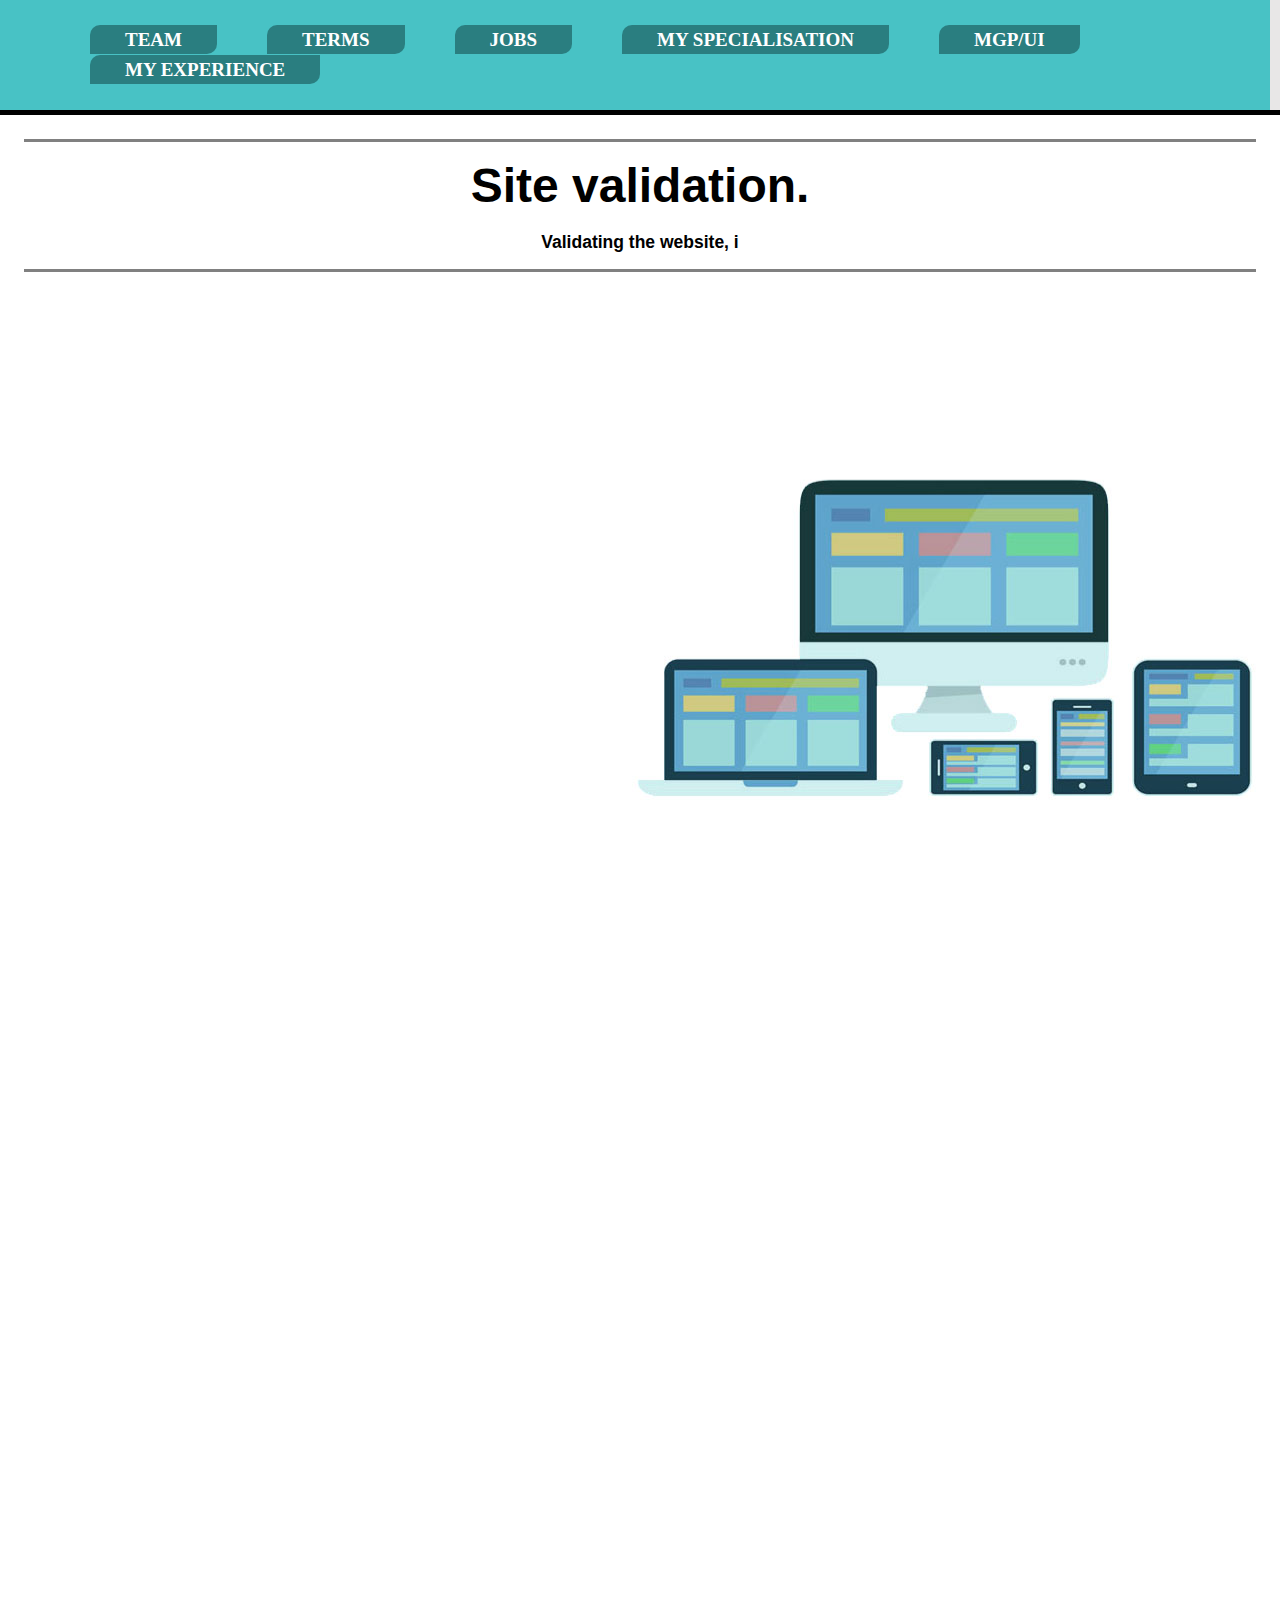
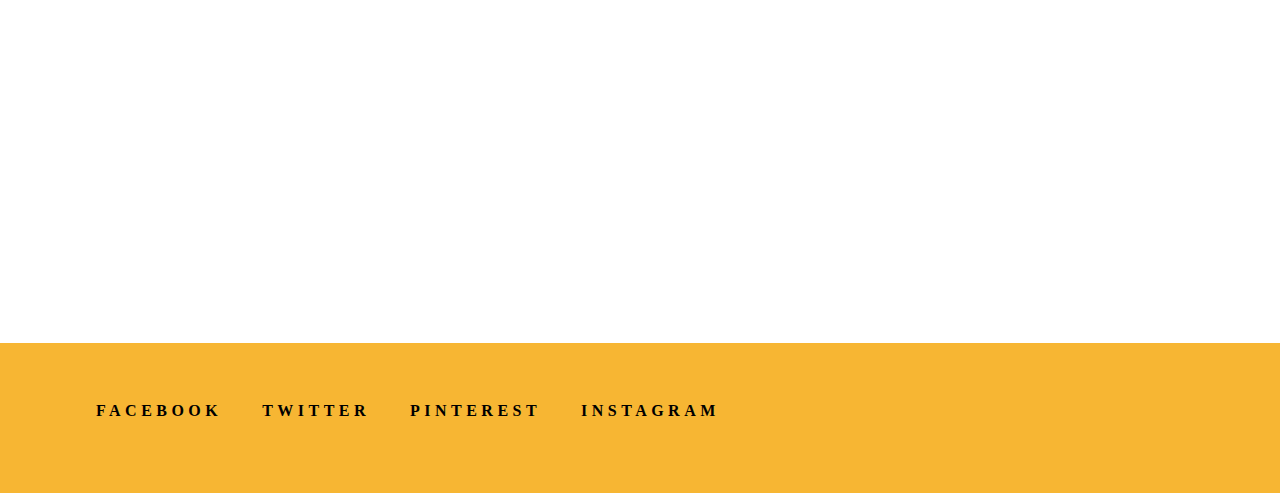
==== Experience.html @ 94cf01e2 "18:49" ====
<!DOCTYPE html>
<html>
  <head>
    <meta charset="utf-8">
    <meta name="viewport" content="width=device-width, initial-scale=1">
    <link rel="stylesheet" href="style/style.css">
  </head>

  <body> 

  <div class="wrapper">

    <main class="main"><div class="center1">
<h1>Site validation.</h1>
<h2>Validating the website, i </h2>


    </main>



  </div>
    
  </div>
 
  <footer class="footer">
        <ul class="SocialLinks">  
                <li>
                  <a class="SocialLink" href="https://www.facebook.com">
                        <svg class="SocialLink-icon"><use xlink:href="#facebook" /></svg>
                    <span class="SocialLink-text">Facebook</span>
                  </a>
                </li>
                <li>
                  <a class="SocialLink" href="https://www.twitter.com">
                    <svg class="SocialLink-icon"><use xlink:href="#twitter" /></svg>
                    <span class="SocialLink-text">Twitter</span>
                  </a>
                </li> 
                <li>
                  <a class="SocialLink" href="https://www.pinterest.co.uk">
                    <svg class="SocialLink-icon"><use xlink:href="#pinterest" /></svg>
                    <span class="SocialLink-text">Pinterest</span>
                  </a>
                </li>
                <li>
                  <a class="SocialLink" href="https://www.instagram.com">
                    <svg class="SocialLink-icon"><use xlink:href="#instagram" /></svg>
                    <span class="SocialLink-text">Instagram</span>
                  </a>
                </li>
              </ul>
  </footer>

   <nav class="nav"><nav class="option1">
    
    <ul>

        <li class ="active"><a href="index.html">Team</a></li>
        <li><a href ="Terms.html">Terms</a></li>
        <li><a href ="Jobs.html">Jobs</a></li>
        <li><a href ="Specialisations.html">My Specialisation</a></li>
        <li><a href ="MGP.html">MGP/UI</a></li>
        <li><a href ="Experience.html">My experience</a></li>

    </ul>
    
    </nav>
  </body>
  
</html>
---- style/style.css ----
nav {
    margin: 50;
  }
  ul {
    overflow: auto;
    list-style-type: none;
    border-width: 10px;
  }
  
  h1 {
    text-align: center;
    color: #000000;
 }
 input, textarea {
  border:0; outline:0;
  padding: 1em;
  display: block;
  width: 100%;
  margin-top: 1em;
  font-family: 'Merriweather', sans-serif;
  resize: none;
 }

@media (max-width: 480px) {
  .half {
     width: 100%; 
     float: center;
     margin-bottom: 0; 
  }
}
  h2 {
    text-align: center;
    font-size: 17.5px;
    margin-bottom: bottom 50px;
    padding: 0px;
  }
   h3{
    text-align:center;
    font-size: 15px;
    margin-bottom:10px;
    padding:10px;
  }
  h4 { 
    color: #111;
    font-family: 'Open Sans', sans-serif; 
    font-size: 30px;
    font-weight: 300;
    line-height: 32px;
    margin: 5 0 72px;
    text-align: center;
   }
  .center1 {
    text-align: center;
    background-color:rgba(255, 255, 255, 0.692);
    border-top: solid grey;
    border-bottom:solid grey;
}
  p{
    text-align:center;
    font-size: 15px;
    margin-bottom:10px;
    padding:10px;
    float: right;
    width: 150px;
    height: 75px;
    margin: 15px;
    padding:10px;
  } 
  .column {
    float: left;
    width: 95%;
    margin:50px;
    padding:30px;
    border-left:solid rgba(128, 128, 128, 0.623);
    /* border-bottom:solid rgba(128, 128, 128, 0.623); */
    border-width: 10px;
}

.row:after {
    content: "";
    display: table;
    clear: both;
}

li {
    height:30px;
    float:left;
    margin-right:0px;
    padding: 0 20px;
  }

li:last-child{
    border-right:none;
  }
li a {

    text-decoration:none;
    color:rgb(0, 0, 0);
    font:19px/1 Comic sans,Verdana, sans-sherif;
    text-transform: uppercase;
    font-weight: bold;  
    transition: all 0.5s ease;
    display: block;
    float:left;
    
    list-style:none;

  }
li a:hover{
    color:rgb(40, 40, 43);
    
  }
li a:active a {
    font-weight: bold;
    color:rgb(0, 0, 0); 
  }
  header {
    height: 5px;
    padding:10px;
    color:rgb(0, 0, 0);
  }
body{
      background-color: rgba(163, 158, 158, 0.247);
      background-position:center;
      display: flex;
      flex-direction: column;
      min-height: 100vh;
      margin: 0;
      line-height: 100%;
      text-align: center;
      font-family: sans-serif;
      font-size:1.5em;
      
    }
    .nav{
      order:-1;
      padding:5px;
      background:#48C2C5;
      float:left;
      margin-right:10px;
      list-style:none;
    }
    /* This navigation was forked from https://codepen.io/anon/pen/QaxZmX?limit=all&page=3&q=navigation+css */
    nav.option1 {
      color:rgb(255, 255, 255);
      font-family: Tahoma, sans-serif;
      margin: 0;
      padding: 20px;
      float:left;
      margin-right:10px;
      list-style: none;
    }
    
    nav.option1 ul {
      margin: 0;
      padding: 10;
    }
    
    nav.option1 ul li {
      list-style-type: none;
      display:inline;
    }
    
    nav.option1 ul li a {
      background-color: rgb(42, 126, 128);
      padding: 5px 35px;
      margin: 0 5px;
      border-radius: 10px 0 10px 0;
      text-decoration: none;
    }
    
    nav.option1 ul li a:link,
    nav.option1 ul li a:visited {
      color: #ffffff;
    }
    
    nav.option1 ul li a:hover {
      background-color: white;
      color: #48C2C5;
    }

/* This footer code was forked from https://codepen.io/cbracco/pen/zekgx?q=footer&order=popularity&depth=everything&show_forks=false */
    
html {
      height: 150%;
      box-sizing: border-box;
    }
    *,
    *:before,
    *:after {
      box-sizing: inherit;
    }
    
    body {
      position: relative;
      margin: 0;
      padding-bottom: 6rem;
      min-height: 155%;
      font-family: "Helvetica Neue", Arial, sans-serif;
    }
    
    .demo {
      margin: 0 auto;
      padding-top: 64px;
      max-width: 640px;
      width: 100;
    }
    
    .demo h1 {
      margin-top: 0;
    }
    
    .footer {
      position: absolute;
      padding:1.5em;
      right: 0;
      bottom: 0;
      left: 0;
      background-color:rgb(247, 182, 51);
      text-align: center;
    }
    /* this social links footer was forked from https://codepen.io/sonjastrieder/pen/MbqaRo?q=media+links&limit=all&type=type-pens */
    .SocialLink {
      color: inherit;
      font-size: 1rem;
      font-weight: bold;
      letter-spacing: 0.28rem;
      text-decoration: none;
      text-transform: uppercase;
      display: block;
    }
    
    .SocialLink-icon {
      display: none;
      vertical-align: middle;
      fill: currentColor;
    }

    .cf{
      padding:10px;
      margin:10px;
    }

    .message{
      padding:50px;
      margin:10px;
    }
    
    .wrapper{
      display:flex;
      flex-direction: column;
      flex:1 0 auto;
    }
    .main{
      padding:1em;
      text-align: left;
      background-image:url("https://fulop88.github.io/csy1018/images/background.jpg");
      background-position-x: 80%;
      background-position-y: 35%;
      background-repeat:no-repeat;
      background-attachment:fixed;
      border-top:5px solid black;
      background-color: rgb(255, 255, 255);
    }
    table, th, td {
     margin:10px;
     padding:35px;
     background-color:rgba(255, 255, 255, 0.349);
  }
.category{
  padding-top: 50px;
  padding-right: 30px;
  padding-bottom: 50px;
  padding-left: 80px;
}

div.static{
  margin-top:3.5em;
    position:absolute;
    background-color:rgba(243, 243, 243, 0.747);
}

    @media (max-width:30em) {
      .main {
        flex:1 0 auto;
      }
    }
    
    @media (min-width:30em) {
      .nav {
        display: block;
        
        
      }
      .wrapper {
        flex-direction: row;
    
      }
      .main {
        flex:1 1 auto;
        
      }

    }
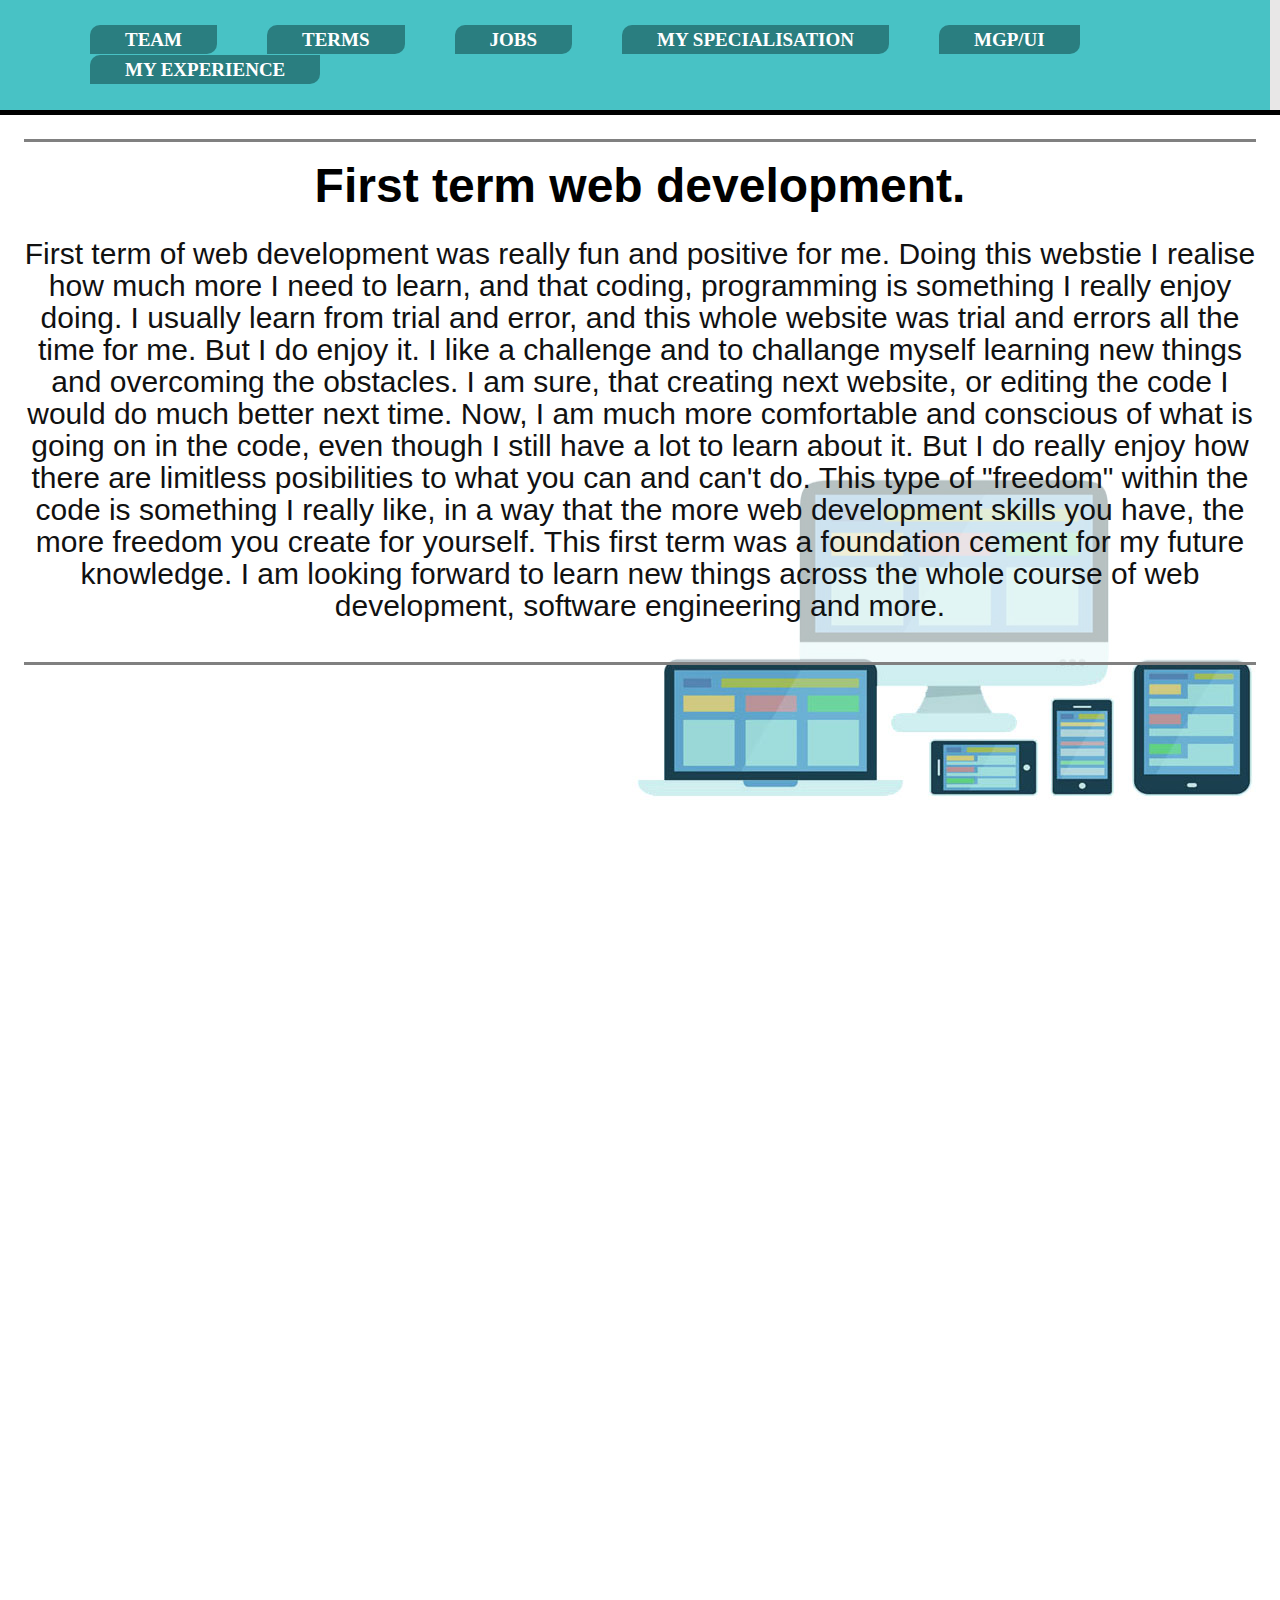
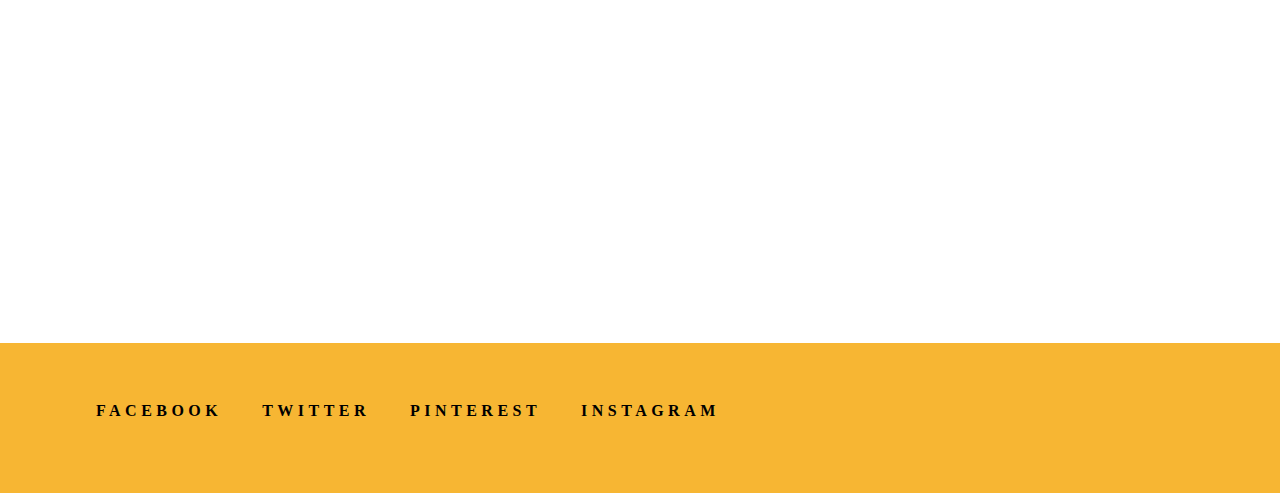
==== commit bd5a5c5b: "19:02" ====
--- a/Experience.html
+++ b/Experience.html
@@ -11,8 +11,13 @@
   <div class="wrapper">
 
     <main class="main"><div class="center1">
-<h1>Site validation.</h1>
-<h2>Validating the website, i </h2>
+<h1>First term web development.</h1>
+<h4>First term of web development was really fun and positive for me. Doing this webstie I realise how much more I need to learn, and that coding, programming is something I really enjoy doing.
+    I usually learn from trial and error, and this whole website was trial and errors all the time for me. But I do enjoy it. I like a challenge and to challange myself learning new things and overcoming the obstacles.
+I am sure, that creating next website, or editing the code I would do much better next time. Now, I am much more comfortable and conscious of what is going on in the code, even though I still have a lot to learn about it.
+But I do really enjoy how there are limitless posibilities to what you can and can't do. This type of "freedom" within the code is something I really like, in a way that the more web development skills you have, the more freedom you create for yourself.
+This first term was a foundation cement for my future knowledge. I am looking forward to learn new things across the whole course of web development, software engineering and more.
+</h4>
 
 
     </main>
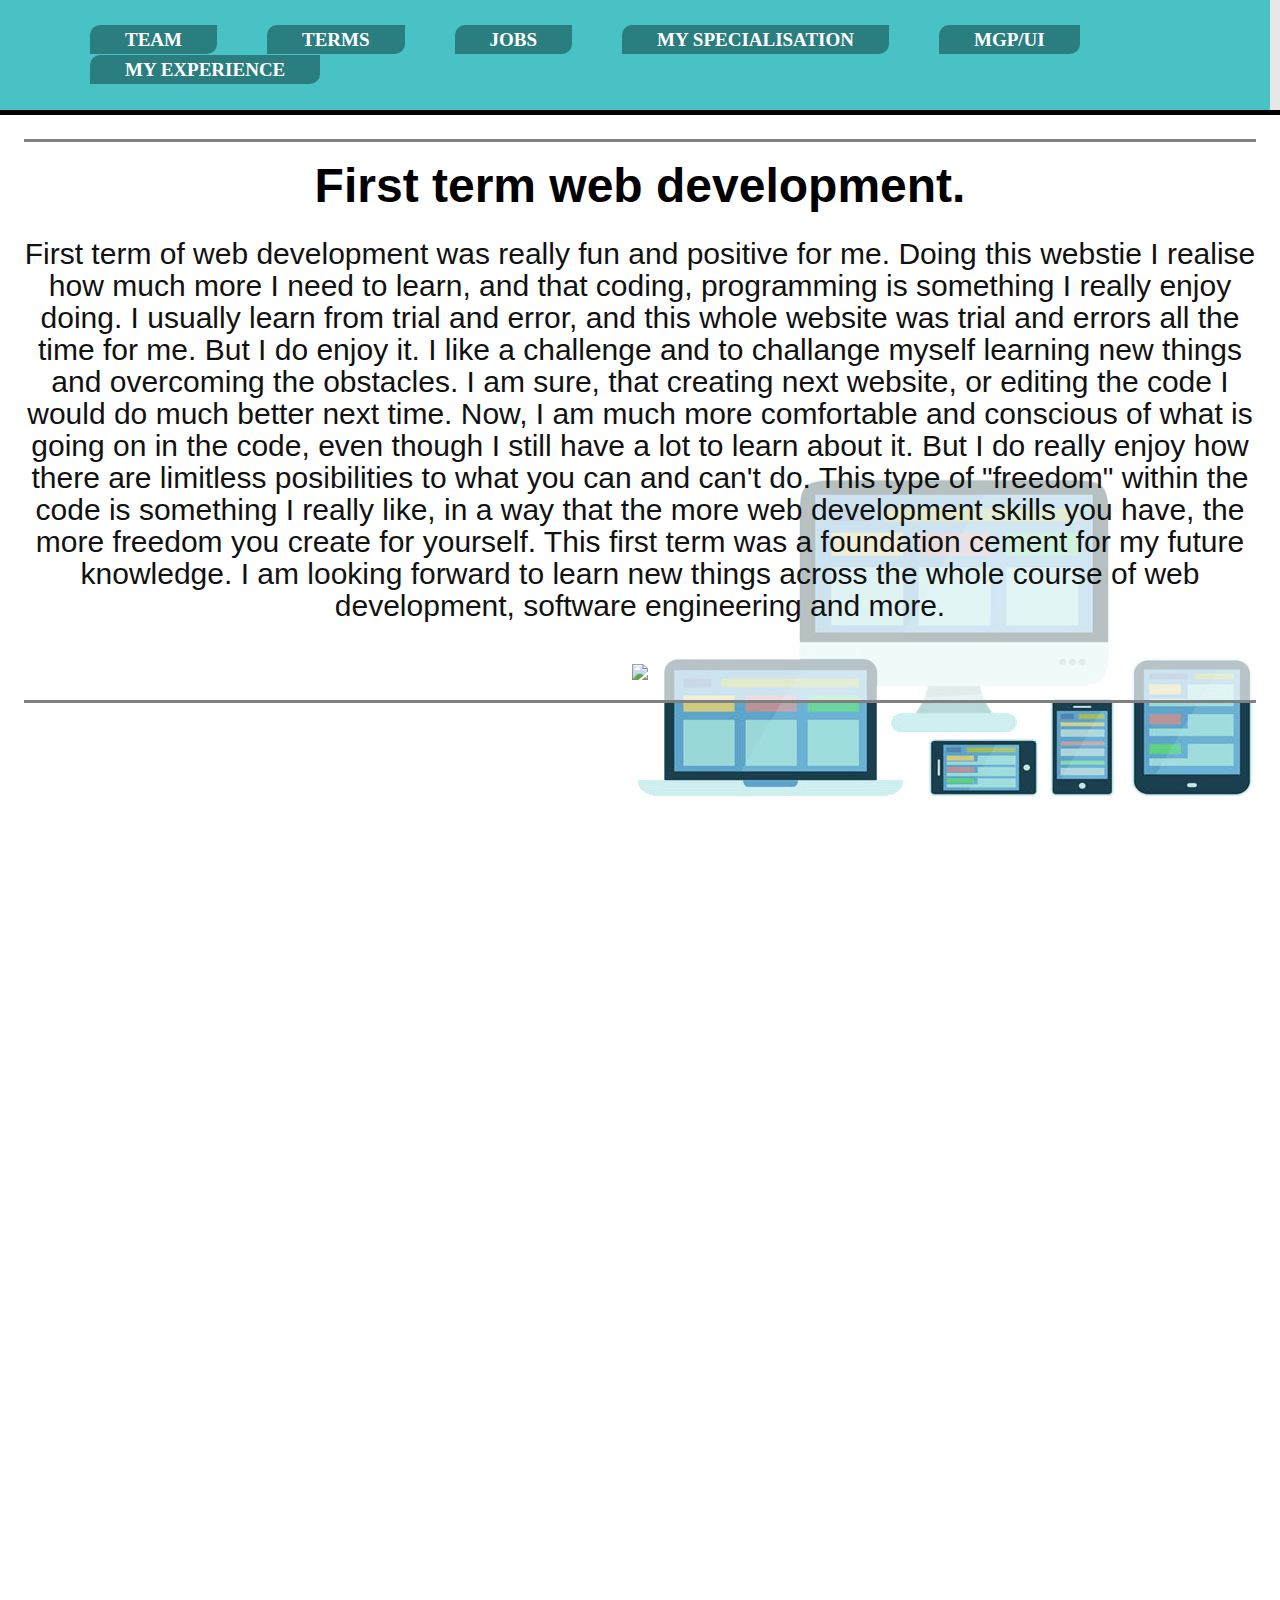
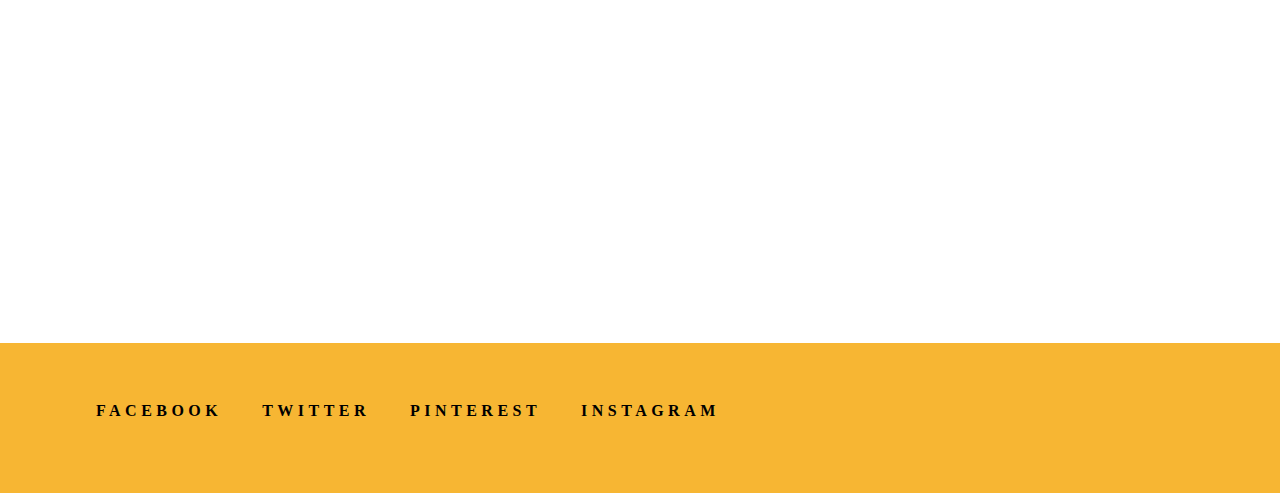
==== commit 9a7ed650: "19:10" ====
--- a/Experience.html
+++ b/Experience.html
@@ -18,6 +18,8 @@
 But I do really enjoy how there are limitless posibilities to what you can and can't do. This type of "freedom" within the code is something I really like, in a way that the more web development skills you have, the more freedom you create for yourself.
 This first term was a foundation cement for my future knowledge. I am looking forward to learn new things across the whole course of web development, software engineering and more.
 </h4>
+
+<h2><img src="sketch.jpg"></h2>
 
 
     </main>
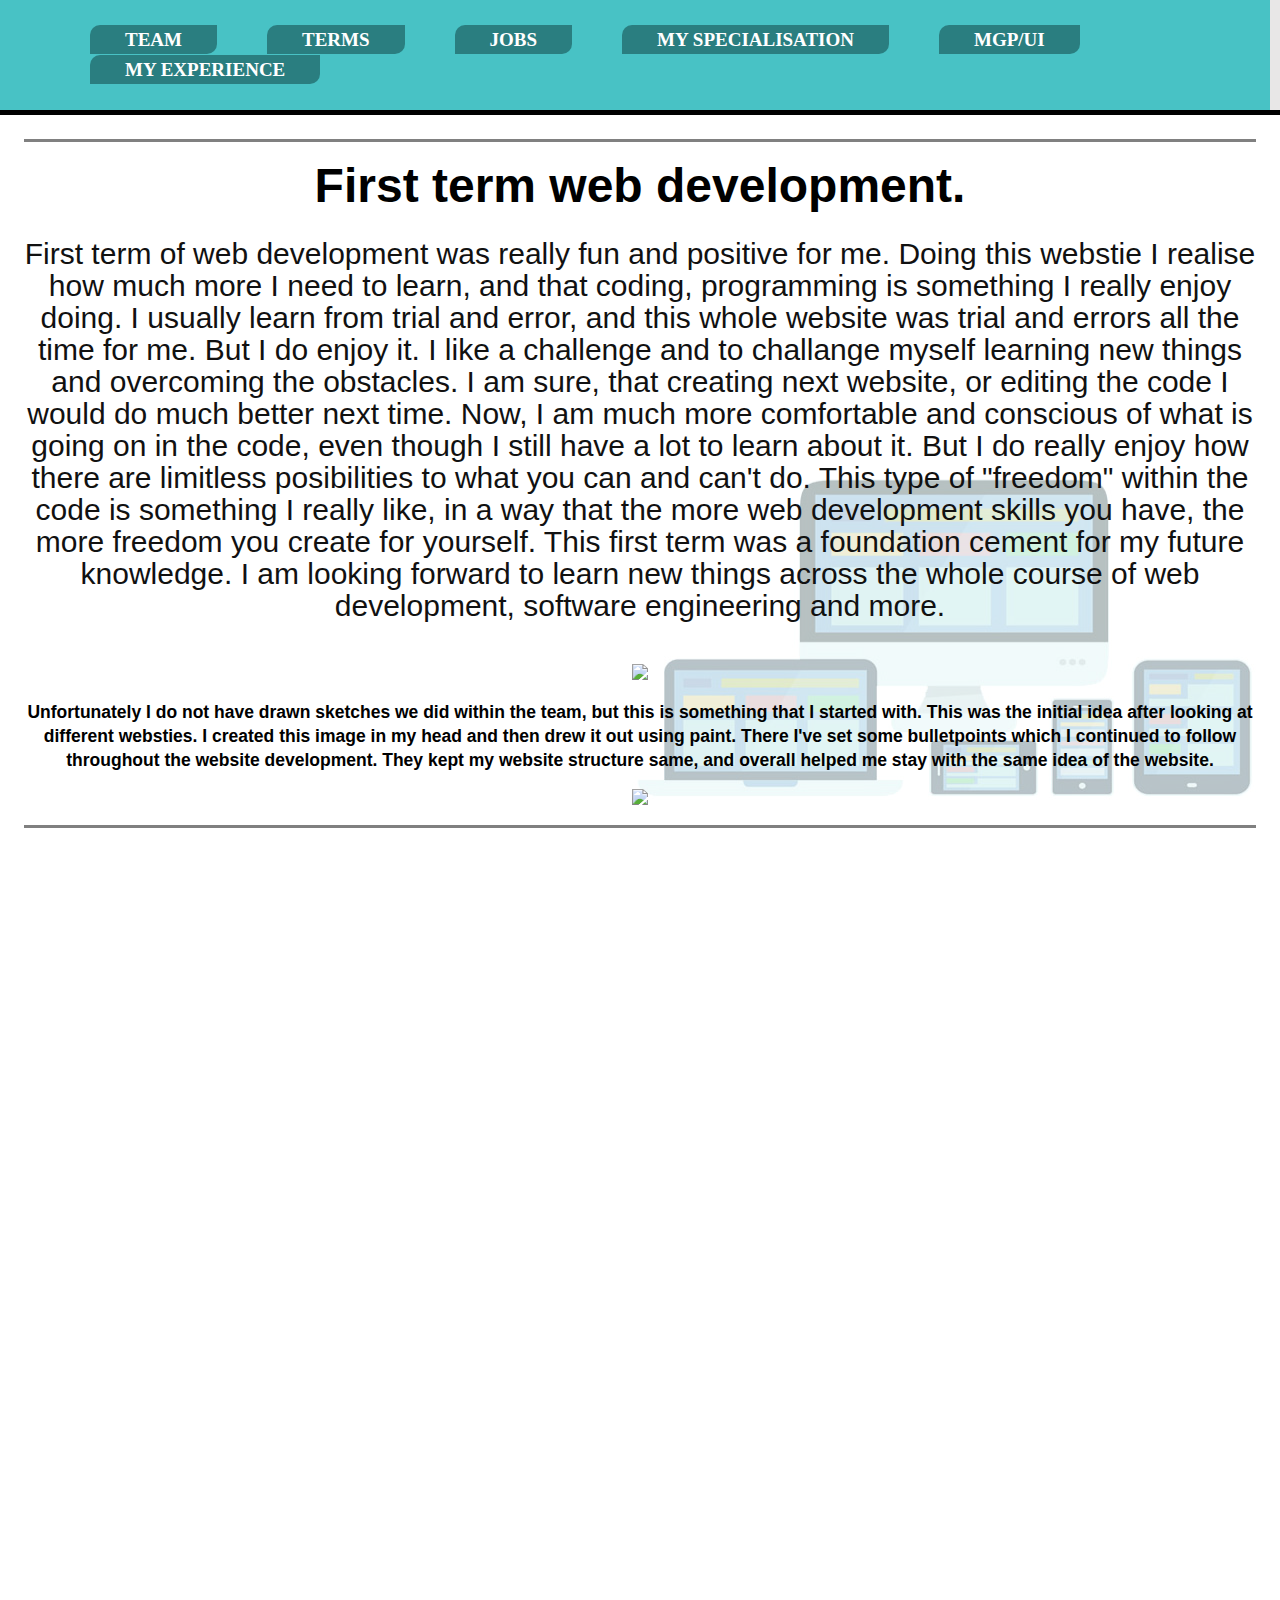
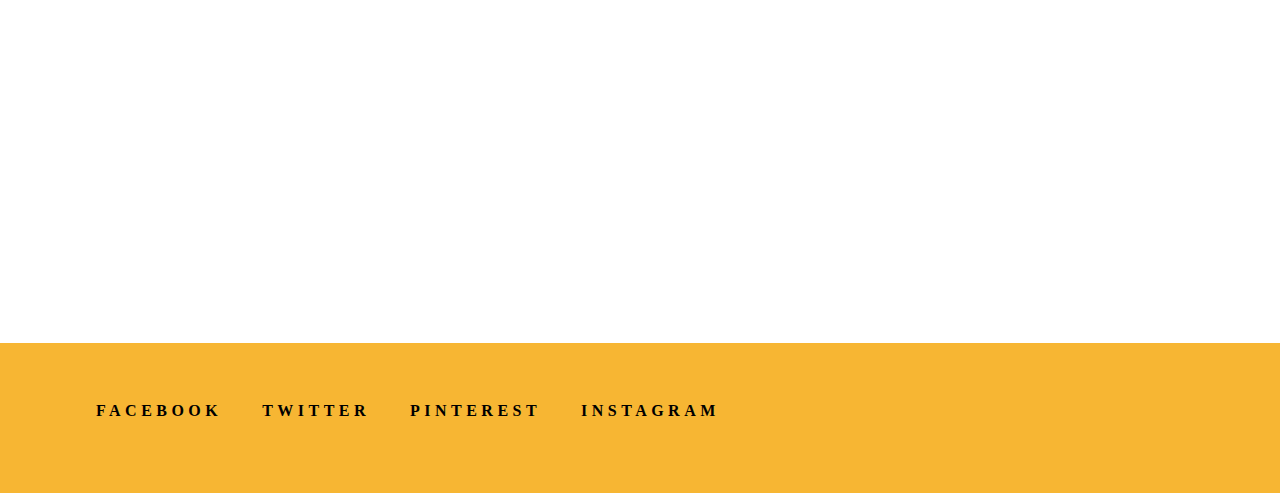
==== commit cf797138: "19:29" ====
--- a/Experience.html
+++ b/Experience.html
@@ -19,8 +19,12 @@
 This first term was a foundation cement for my future knowledge. I am looking forward to learn new things across the whole course of web development, software engineering and more.
 </h4>
 
-<h2><img src="sketch.jpg"></h2>
+<h2><img src="https://raw.githubusercontent.com/fulop88/csy1018/master/images/sketch.jpg"></h2>
+<h2>Unfortunately I do not have drawn sketches we did within the team, but this is something that I started with. This was the initial idea after looking at different websties.
+    I created this image in my head and then drew it out using paint. There I've set some bulletpoints which I continued to follow throughout the website development. They kept my website structure same, and overall helped me stay with the same idea of the website.
+</h2>
 
+<h2><img src="validation.jpg"></h2>
 
     </main>
 
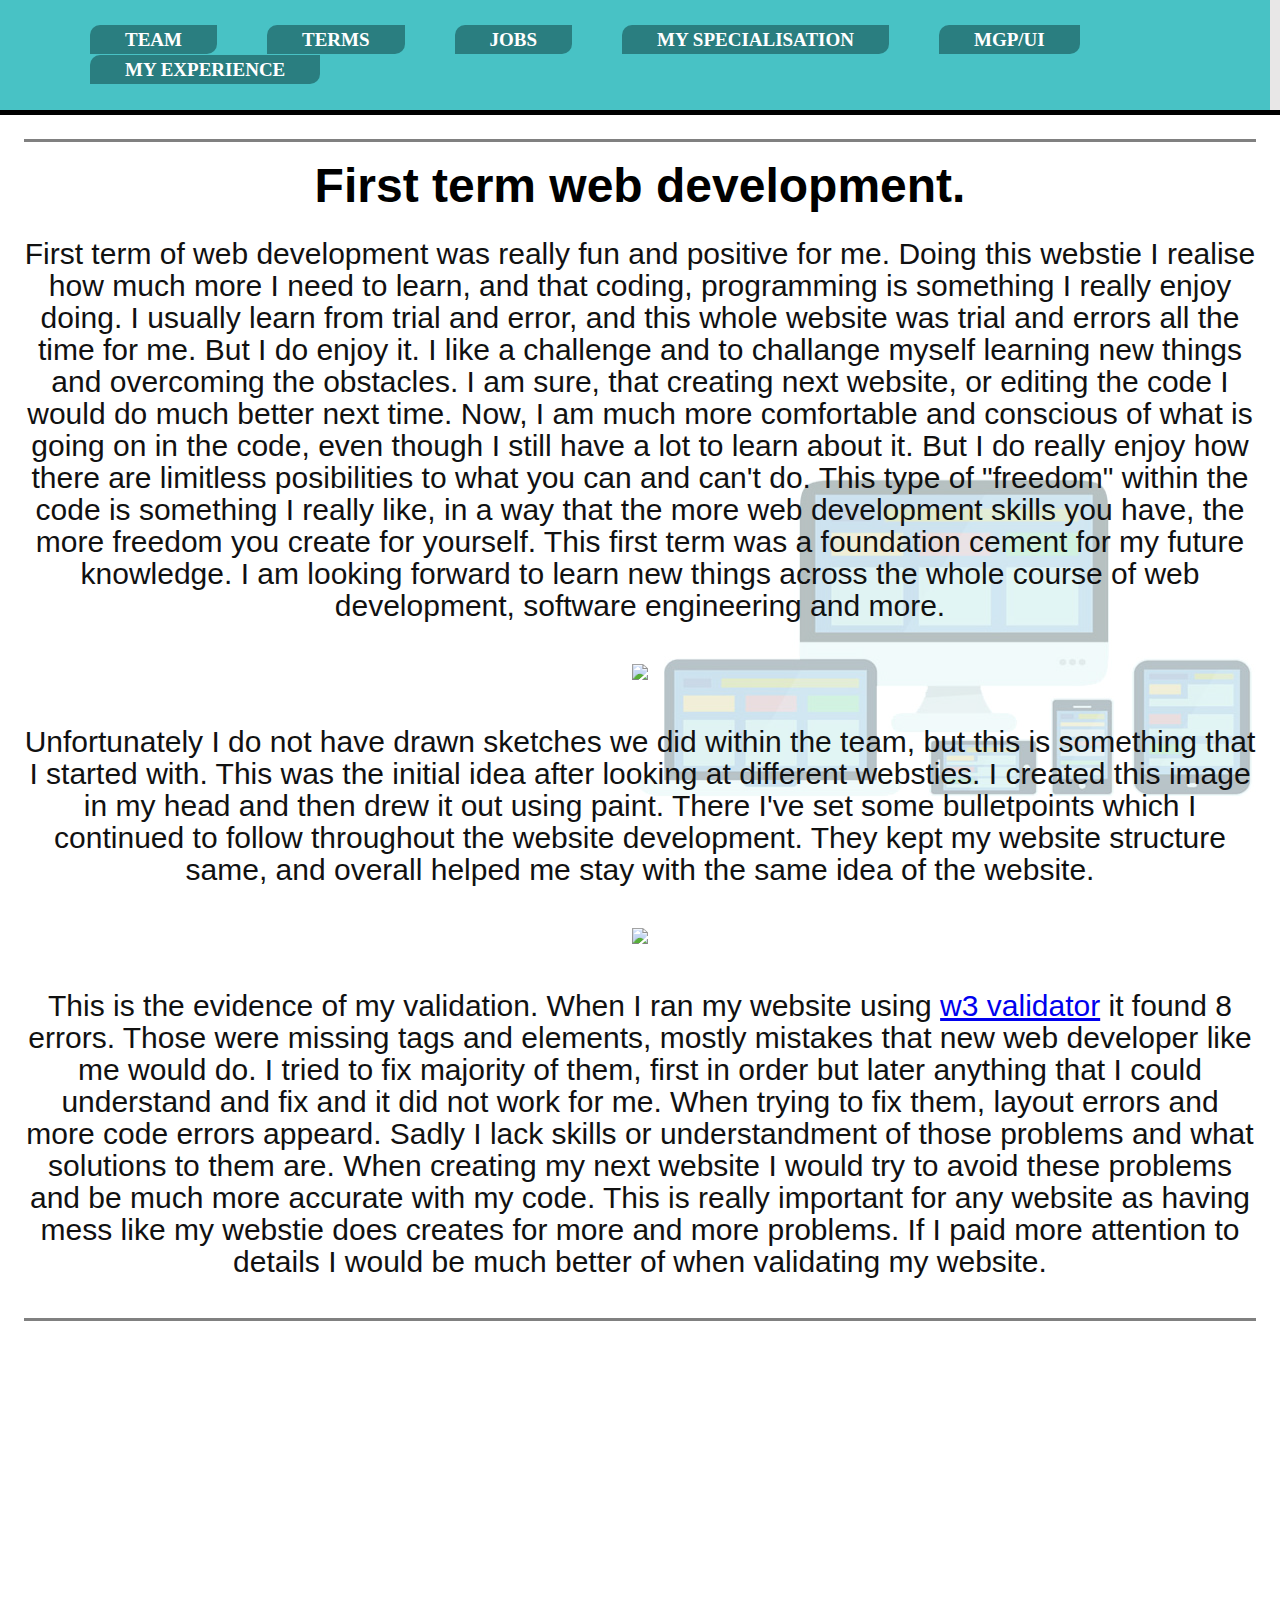
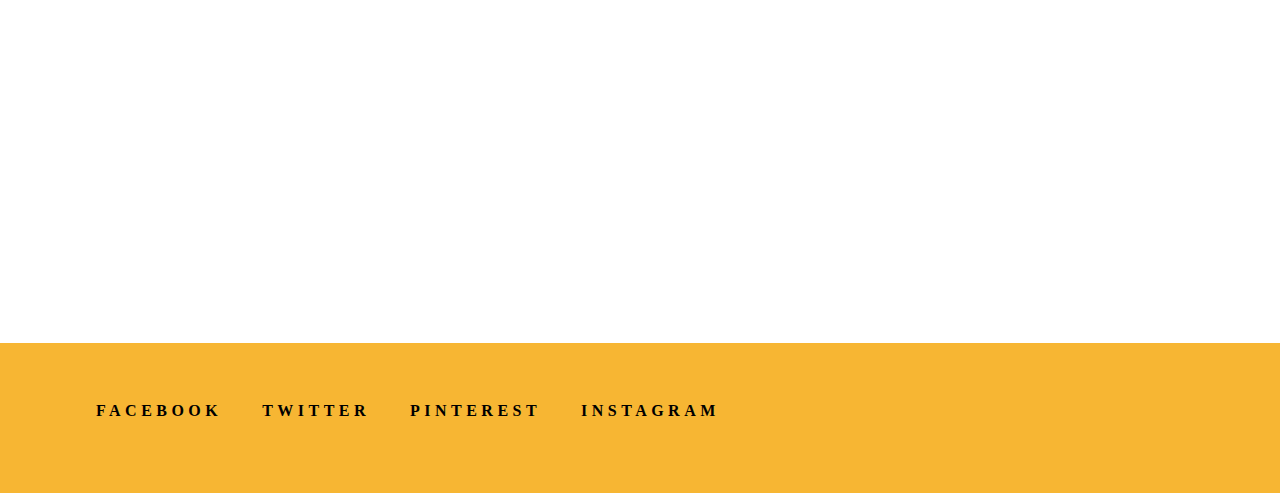
==== commit b0dbc856: "19:41" ====
--- a/Experience.html
+++ b/Experience.html
@@ -20,12 +20,15 @@
 </h4>
 
 <h2><img src="https://raw.githubusercontent.com/fulop88/csy1018/master/images/sketch.jpg"></h2>
-<h2>Unfortunately I do not have drawn sketches we did within the team, but this is something that I started with. This was the initial idea after looking at different websties.
+<h4>Unfortunately I do not have drawn sketches we did within the team, but this is something that I started with. This was the initial idea after looking at different websties.
     I created this image in my head and then drew it out using paint. There I've set some bulletpoints which I continued to follow throughout the website development. They kept my website structure same, and overall helped me stay with the same idea of the website.
-</h2>
+</h4>
 
-<h2><img src="validation.jpg"></h2>
-
+<h2><img src="https://raw.githubusercontent.com/fulop88/csy1018/master/images/validation.jpg"></h2>
+<h4>This is the evidence of my validation. When I ran my website using <a href="https://validator.w3.org/nu/">w3 validator</a> it found 8 errors. Those were missing tags and elements, mostly mistakes that new web developer like me would do.
+    I tried to fix majority of them, first in order but later anything that I could understand and fix and it did not work for me. When trying to fix them, layout errors and more code errors appeard. Sadly I lack skills or understandment of those problems and what solutions to them are.
+    When creating my next website I would try to avoid these problems and be much more accurate with my code. This is really important for any website as having mess like my webstie does creates for more and more problems. If I paid more attention to details I would be much better of when validating my website.
+</h4>
     </main>
 
 
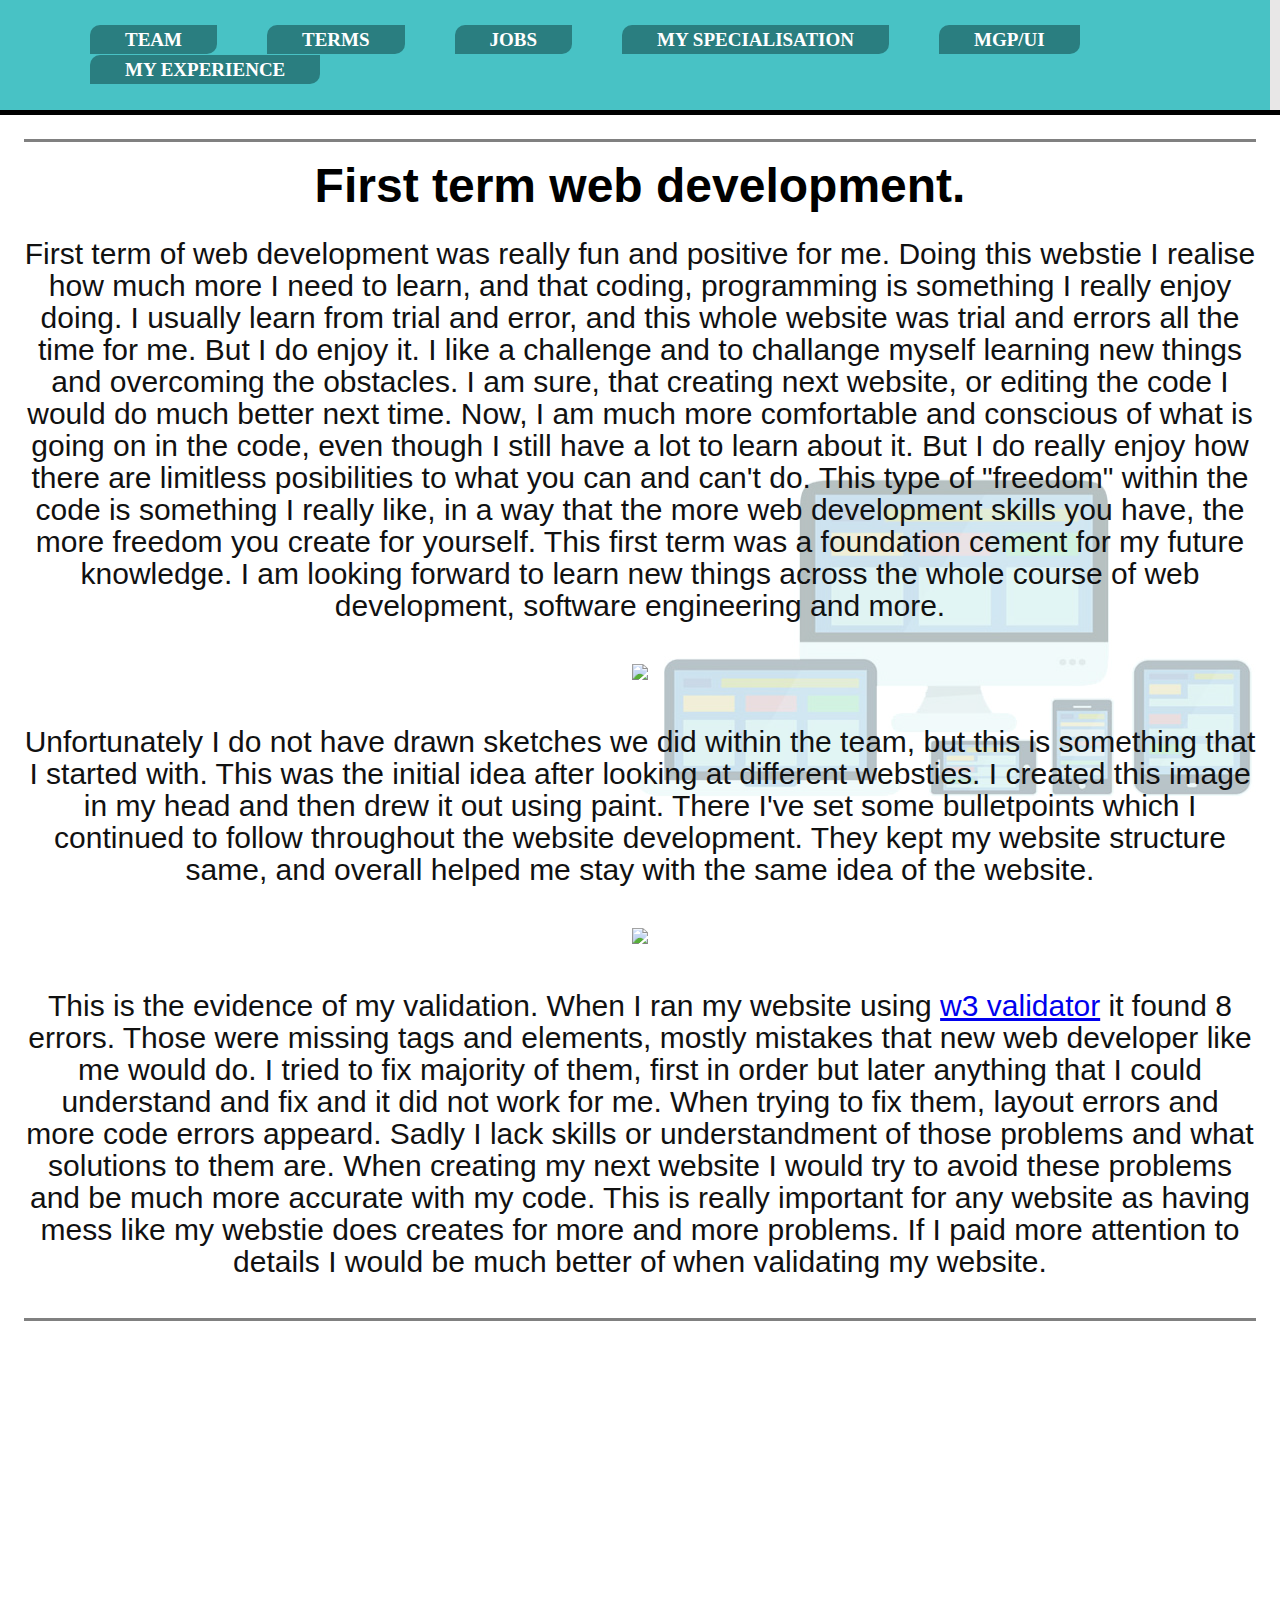
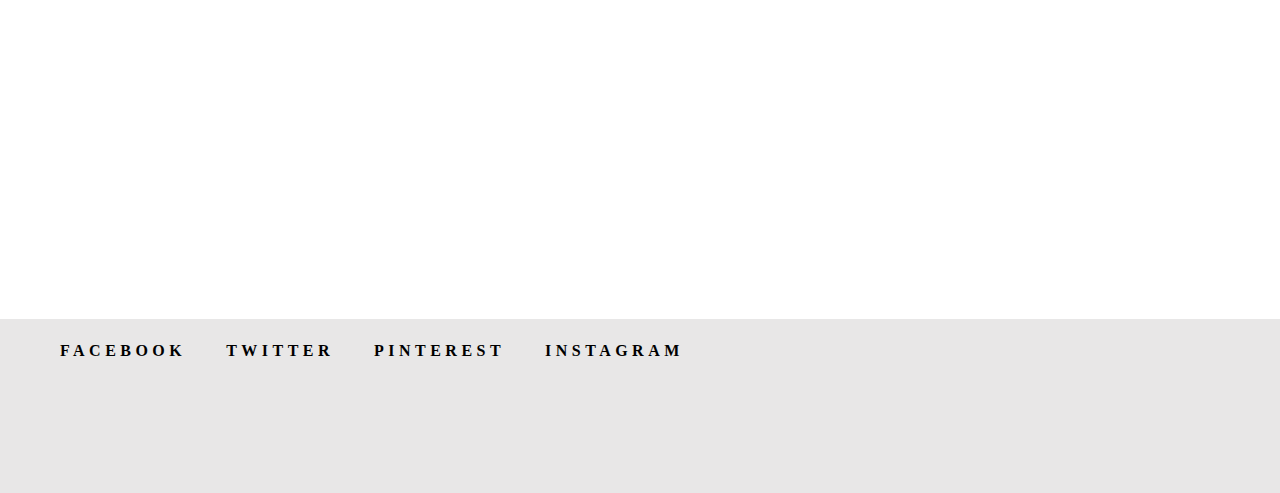
==== commit e639f133: "19:59" ====
--- a/Experience.html
+++ b/Experience.html
@@ -37,7 +37,7 @@
     
   </div>
  
-  <footer class="footer">
+  <div id="footer">
         <ul class="SocialLinks">  
                 <li>
                   <a class="SocialLink" href="https://www.facebook.com">
@@ -64,6 +64,7 @@
                   </a>
                 </li>
               </ul>
+              </div>
   </footer>
 
    <nav class="nav"><nav class="option1">
--- a/style/style.css
+++ b/style/style.css
@@ -218,7 +218,8 @@
       left: 0;
       background-color:rgb(247, 182, 51);
       text-align: center;
-    }
+    } 
+
     /* this social links footer was forked from https://codepen.io/sonjastrieder/pen/MbqaRo?q=media+links&limit=all&type=type-pens */
     .SocialLink {
       color: inherit;
